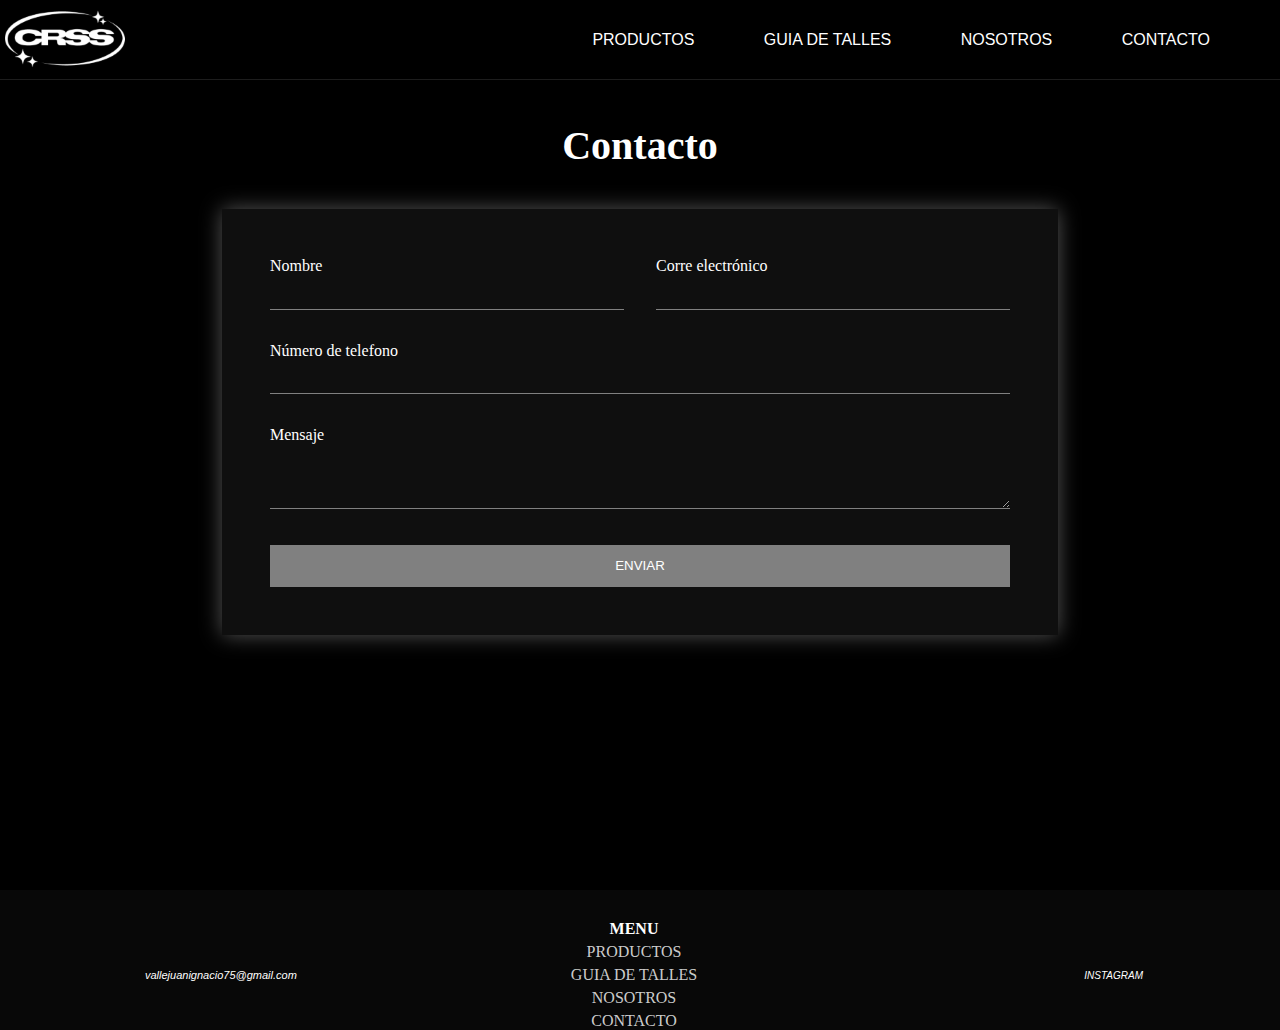
==== pages/contacto.html @ ae09848e "agregue seccion como comprar y termine el contacto" ====
<!DOCTYPE html>
<html lang="es">
<head>
    <meta charset="UTF-8">
    <meta http-equiv="X-UA-Compatible" content="IE=edge">
    <meta name="viewport" content="width=device-width, initial-scale=1.0">
    <link rel="stylesheet" href="https://cdnjs.cloudflare.com/ajax/libs/font-awesome/6.4.0/css/all.min.css" integrity="sha512-iecdLmaskl7CVkqkXNQ/ZH/XLlvWZOJyj7Yy7tcenmpD1ypASozpmT/E0iPtmFIB46ZmdtAc9eNBvH0H/ZpiBw==" crossorigin="anonymous" referrerpolicy="no-referrer" />
    <link href="https://cdn.jsdelivr.net/npm/bootstrap@5.1.3/dist/css/bootstrap.min.css" rel="stylesheet"
    integrity="sha384-1BmE4kWBq78iYhFldvKuhfTAU6auU8tT94WrHftjDbrCEXSU1oBoqyl2QvZ6jIW3" crossorigin="anonymous">
    <link rel="stylesheet" href="../estilos.css">
    <title>CONTACTO</title>
</head>
<body>
    <header>
        <a href="../index.html" class="logo d-flex">
			<img src="../img/crss logoooo.png" alt="logo">
		</a>
		<nav class="d-flex">
			<a href="productos.html" class="nav-link">productos</a>
			<a href="guia de talles.html" class="nav-link">guia de talles</a>
			<a href="nosotros.html" class="nav-link">nosotros</a>
			<a href="contacto.html" class="nav-link">contacto</a>
		</nav>
    </header>
    <main class="main-contacto">
		<h2 class="contacto">Contacto</h2>
		<section class="encuadre">
			<form action="">
				<p>
					<label for="Nombre">Nombre</label>
					<input type="text" name="Nombre" id="Nombre">
				</p>
				<p>
					<label>Corre electrónico</label>
					<input type="email" name="Correo electronico">
				</p>
				<p class="block">
					<label>Número de telefono</label>
					<input type="tel" name="Número de telefono">
				</p>
				<p class="block">
					<label>Mensaje</label>
					<textarea name="Mensaje" rows="3"></textarea>
				</p>
				<p class="block">
					<button type="submit">Enviar</button>
				</p>
			</form>
		</section>
	</main>
    <footer class="d-flex">
        <i id=redes class="fa-solid fa-envelope"><span class="micorreo">vallejuanignacio75@gmail.com</span></i>
		<ul class="menu">
			<li id=menu-titulo class="footer-list">MENU</li>
			<li class="footer-list"><a href="productos.html">productos</a></li>
			<li class="footer-list"><a href="guia de talles.html">guia de talles</a></li>
			<li class="footer-list"><a href="nosotros.html">nosotros</a></li>
			<li class="footer-list"><a href="contacto.html">contacto</a></li>
		</ul>
		<i id=redes class="fa-brands fa-instagram"><a href="https://www.instagram.com/crisis.arg/" target="_blank">instagram</a></i>
    </footer>
</body>
</html>
---- estilos.css ----
@font-face {
  font-family: crisis;
  src: url(fonts/TS\ Block\ Bold.ttf);
}
* {
  margin: 0;
  padding: 0;
  box-sizing: border-box;
}

header {
  background-color: rgb(0, 0, 0);
  border-bottom: 1px solid rgb(29, 29, 29);
  display: flex;
  flex-direction: row;
  justify-content: space-between;
  min-height: 80px;
  font-family: Verdana, Geneva, Tahoma, sans-serif;
  text-transform: uppercase;
  padding: 5px;
  align-items: center;
}

.nav-link {
  color: white;
  align-items: center;
  text-decoration: none;
  padding-right: 65px;
}

.nav-link:hover {
  color: grey;
  text-shadow: 0 0 8px white;
}

.logo {
  height: 60px;
}

@media (max-width: 886px) {
  header {
    flex-direction: column;
  }
  nav {
    padding: 10px 0px;
  }
}
@media (min-width: 886px) {
  .sec-comocomprar {
    display: flex;
    align-items: center;
    gap: 40px;
  }
}
@media (max-width: 763px) {
  .nav-link {
    font-size: 12px;
  }
}
@media only screen and (max-width: 600px) {
  .nav-link {
    font-size: 7px;
  }
  footer {
    display: flex;
    flex-direction: column;
    justify-content: center;
    align-items: center;
    padding-left: 65px;
  }
  .footer-list {
    font-size: 9px;
    flex-basis: 30px;
  }
  #redes {
    flex-basis: 70px;
  }
  #redes a {
    padding-right: 80px;
  }
  .micorreo {
    padding-right: 50px;
    padding: 50px;
  }
}
body {
  background-color: black;
}

main {
  background-color: black;
  height: calc(100vh - 90px);
  padding-top: 20px;
  flex-direction: column;
  justify-content: flex-start;
  align-items: center;
}

.banner {
  background-image: url(img/parking-space-gc48195519_640.jpg);
  background-color: black;
  height: 30vh;
  width: 96%;
  background-size: cover;
  background-position: center;
  border: solid 2px rgb(128, 128, 128);
  display: flex;
  justify-content: center;
  align-items: center;
}

.slogan {
  color: rgb(255, 255, 255);
  font-size: 50px;
  text-transform: uppercase;
  text-align: center;
  font-family: crisis;
  text-shadow: 0 0 10px rgb(255, 255, 255);
}

@media (min-width: 1407px) {
  .slogan {
    font-size: 74px;
  }
}
.carousel {
  width: 294px;
  border: 2px solid grey;
}

.sec-comocomprar {
  min-width: 70%;
  margin: 80px;
  padding: 2em;
  color: white;
  background-color: #0f0f0f;
  box-shadow: 0 0 20px 0 rgba(255, 255, 255, 0.336);
  text-align: center;
}
.sec-comocomprar h3 {
  padding-bottom: 30px;
  text-transform: uppercase;
}
.sec-comocomprar img {
  height: 90%;
  width: 70%;
}

footer {
  background-color: rgb(8, 8, 8);
  display: flex;
  justify-content: space-around;
  color: white;
  padding-top: 30px;
}

.menu {
  display: flex;
  flex-direction: column;
  padding-right: 105px;
  gap: 5px;
}

#menu-titulo {
  font-weight: bold;
}

.footer-list {
  list-style: none;
  text-align: center;
}

.footer-list a {
  text-decoration: none;
  color: rgba(255, 255, 255, 0.808);
  text-transform: uppercase;
}

.footer-list a:hover {
  color: rgb(119, 119, 119);
}

#redes {
  display: flex;
  align-items: center;
  font-size: 20px;
}

.micorreo {
  font-size: 11px;
  padding-left: 8px;
  font-family: Arial, Helvetica, sans-serif;
  font-weight: 100;
}

#redes a {
  text-decoration: none;
  color: white;
  font-size: 10px;
  padding-left: 8px;
  font-family: Arial, Helvetica, sans-serif;
  text-transform: uppercase;
  font-weight: lighter;
}

/* seccion:productos */
.cont {
  width: 100%;
  min-height: 76vh;
  background-color: black;
  display: grid;
  grid-template-columns: repeat(1, 290px);
  grid-template-rows: repeat(4, 386px);
  padding: 40px;
  grid-gap: 35px;
  justify-content: center;
}

.item {
  border: 3px solid grey;
  background-size: cover;
  background-position: center;
}

.item1 {
  background-image: url(img/remera\ 1.png);
}

.item2 {
  background-image: url(img/remera\ 2.png);
}

.item3 {
  background-image: url(img/remera\ 3.png);
}

.item4 {
  background-image: url(img/remera\ 4.png);
}

@media only screen and (min-width: 720px) {
  .cont {
    grid-template-columns: 290px 290px;
    height: 100vh;
  }
}
@media only screen and (min-width: 1100px) {
  .cont {
    grid-column-gap: 110px;
  }
}
@media only screen and (min-width: 1350px) {
  .cont {
    grid-template-columns: repeat(4, 290px);
    grid-column-gap: 60px;
    height: 78vh;
  }
}
.main-contacto {
  max-width: 900px;
  margin-left: auto;
  margin-right: auto;
  padding: 2em;
}
.main-contacto .contacto {
  text-align: center;
  font-size: 40px;
  color: white;
  padding-top: 10px;
  padding-bottom: 40px;
}
.main-contacto .encuadre {
  color: white;
  box-shadow: 0 0 20px 0 rgba(255, 255, 255, 0.336);
  padding: 2em;
  background-color: #0f0f0f;
}
.main-contacto .encuadre form {
  display: grid;
  grid-template-columns: 1fr 1fr;
}
.main-contacto .encuadre form .block {
  grid-column: 1/3;
}
.main-contacto .encuadre form p {
  margin: 0;
  padding: 1em;
}
.main-contacto .encuadre form button,
.main-contacto .encuadre form input,
.main-contacto .encuadre form textarea {
  width: 100%;
  padding: 0.7em;
  border: none;
  background: none;
  outline: 0;
  color: white;
  border-bottom: 1px solid grey;
}
.main-contacto .encuadre form button {
  background: grey;
  border: 0;
  text-transform: uppercase;
  padding: 1em;
}
.main-contacto .encuadre form button:hover,
.main-contacto .encuadre form button:focus {
  background-color: rgba(128, 128, 128, 0.555);
}

/*# sourceMappingURL=estilos.css.map */
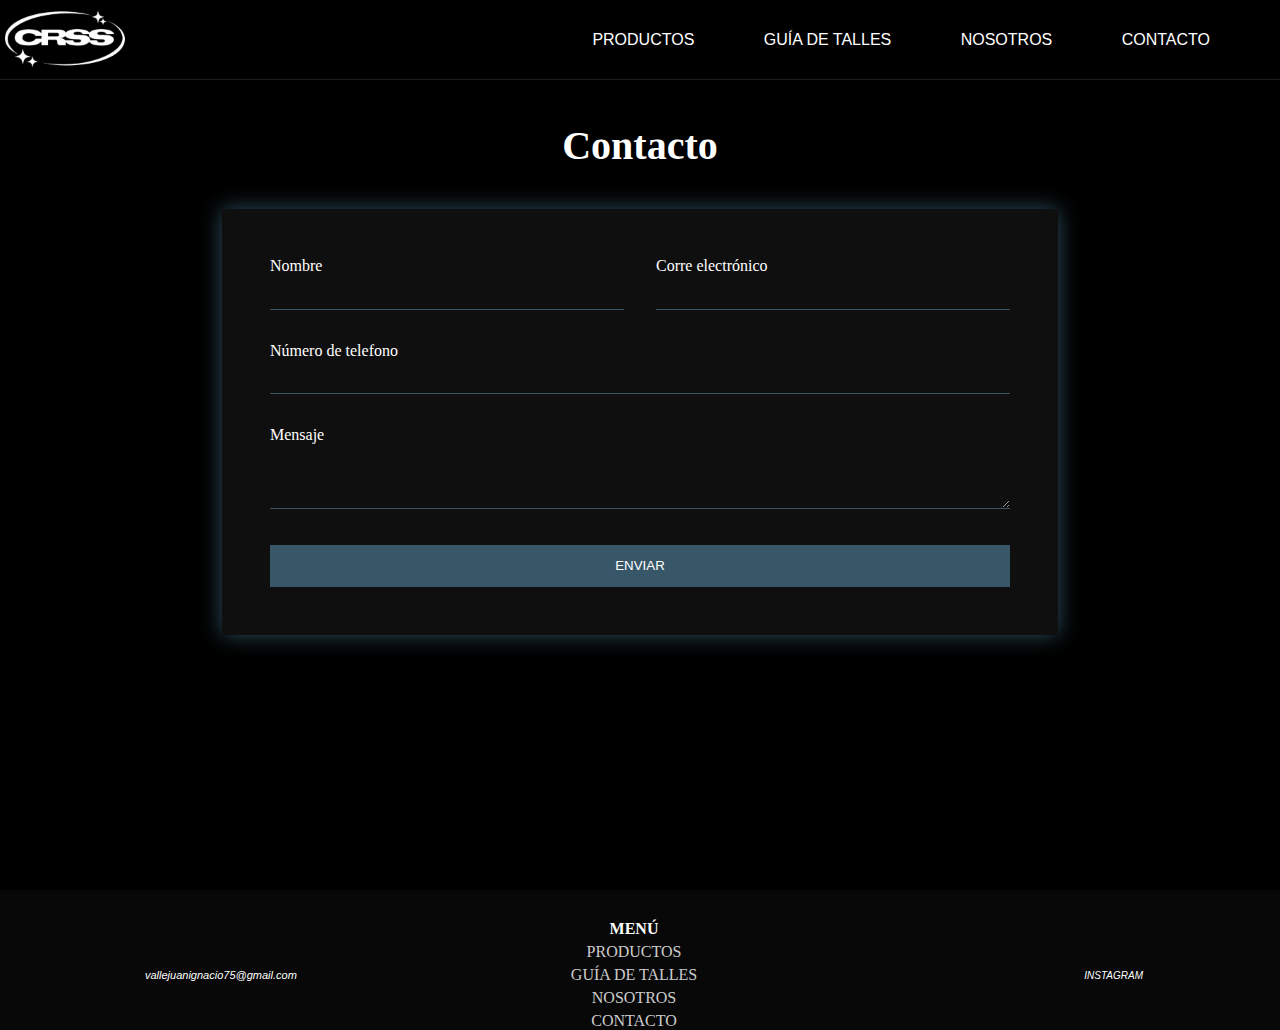
==== commit 03292f8f: "agregue seccion guia de talles mejore cosas y agregue animaciones" ====
--- a/pages/contacto.html
+++ b/pages/contacto.html
@@ -4,6 +4,8 @@
     <meta charset="UTF-8">
     <meta http-equiv="X-UA-Compatible" content="IE=edge">
     <meta name="viewport" content="width=device-width, initial-scale=1.0">
+	<meta name="keywords" content="contactos crisis">
+	<meta name="description" content="en esta sección es donde puedes contactarnos para dejarnos algun mensaje o comentario que nos quieras hacer.">
     <link rel="stylesheet" href="https://cdnjs.cloudflare.com/ajax/libs/font-awesome/6.4.0/css/all.min.css" integrity="sha512-iecdLmaskl7CVkqkXNQ/ZH/XLlvWZOJyj7Yy7tcenmpD1ypASozpmT/E0iPtmFIB46ZmdtAc9eNBvH0H/ZpiBw==" crossorigin="anonymous" referrerpolicy="no-referrer" />
     <link href="https://cdn.jsdelivr.net/npm/bootstrap@5.1.3/dist/css/bootstrap.min.css" rel="stylesheet"
     integrity="sha384-1BmE4kWBq78iYhFldvKuhfTAU6auU8tT94WrHftjDbrCEXSU1oBoqyl2QvZ6jIW3" crossorigin="anonymous">
@@ -17,7 +19,7 @@
 		</a>
 		<nav class="d-flex">
 			<a href="productos.html" class="nav-link">productos</a>
-			<a href="guia de talles.html" class="nav-link">guia de talles</a>
+			<a href="guia de talles.html" class="nav-link">guía de talles</a>
 			<a href="nosotros.html" class="nav-link">nosotros</a>
 			<a href="contacto.html" class="nav-link">contacto</a>
 		</nav>
@@ -51,9 +53,9 @@
     <footer class="d-flex">
         <i id=redes class="fa-solid fa-envelope"><span class="micorreo">vallejuanignacio75@gmail.com</span></i>
 		<ul class="menu">
-			<li id=menu-titulo class="footer-list">MENU</li>
+			<li id=menu-titulo class="footer-list">MENÚ</li>
 			<li class="footer-list"><a href="productos.html">productos</a></li>
-			<li class="footer-list"><a href="guia de talles.html">guia de talles</a></li>
+			<li class="footer-list"><a href="guia de talles.html">guía de talles</a></li>
 			<li class="footer-list"><a href="nosotros.html">nosotros</a></li>
 			<li class="footer-list"><a href="contacto.html">contacto</a></li>
 		</ul>
--- a/estilos.css
+++ b/estilos.css
@@ -84,11 +84,11 @@
   }
 }
 body {
-  background-color: black;
+  background-color: rgb(0, 0, 0);
 }
 
 main {
-  background-color: black;
+  background-color: rgb(0, 0, 0);
   height: calc(100vh - 90px);
   padding-top: 20px;
   flex-direction: column;
@@ -124,7 +124,7 @@
   }
 }
 .carousel {
-  width: 294px;
+  width: 337px;
   border: 2px solid grey;
 }
 
@@ -134,7 +134,7 @@
   padding: 2em;
   color: white;
   background-color: #0f0f0f;
-  box-shadow: 0 0 20px 0 rgba(255, 255, 255, 0.336);
+  box-shadow: 0 0 20px 0 rgb(46, 79, 95);
   text-align: center;
 }
 .sec-comocomprar h3 {
@@ -204,56 +204,61 @@
 }
 
 /* seccion:productos */
-.cont {
+.gallery-container {
+  margin-bottom: 60px;
+  display: grid;
+  grid-template-columns: repeat(1, 333px);
+  grid-template-rows: repeat(4, 500px);
+  padding: 40px;
+  grid-gap: 70px;
+  justify-content: center;
+}
+.gallery-container .gallery-item .produ {
+  width: 100%;
+  height: 100%;
+  object-fit: cover;
+}
+.gallery-container .gallery-item h5 {
+  color: white;
+  font-size: 17px;
+  font-family: Arial, Helvetica, sans-serif;
+  padding-top: 10px;
+  padding-bottom: 10px;
+}
+
+@media only screen and (min-width: 910px) {
+  .gallery-container {
+    grid-template-columns: repeat(2, 333px);
+    grid-template-rows: repeat(2, 500px);
+  }
+}
+@media only screen and (min-width: 1600px) {
+  .gallery-container {
+    grid-template-columns: repeat(4, 333px);
+    padding-top: 100px;
+  }
+}
+.contenido-talles {
   width: 100%;
   min-height: 76vh;
-  background-color: black;
+  padding: 40px;
   display: grid;
-  grid-template-columns: repeat(1, 290px);
-  grid-template-rows: repeat(4, 386px);
-  padding: 40px;
-  grid-gap: 35px;
+  grid-template-columns: repeat(1, 438px);
+  grid-template-rows: repeat(2, 500px);
   justify-content: center;
-}
-
-.item {
-  border: 3px solid grey;
-  background-size: cover;
-  background-position: center;
-}
-
-.item1 {
-  background-image: url(img/remera\ 1.png);
-}
-
-.item2 {
-  background-image: url(img/remera\ 2.png);
-}
-
-.item3 {
-  background-image: url(img/remera\ 3.png);
-}
-
-.item4 {
-  background-image: url(img/remera\ 4.png);
-}
-
-@media only screen and (min-width: 720px) {
-  .cont {
-    grid-template-columns: 290px 290px;
-    height: 100vh;
-  }
-}
+  grid-gap: 70px;
+}
+.contenido-talles img {
+  box-shadow: 0 0 20px 0 rgba(255, 255, 255, 0.336);
+  height: 100%;
+  width: 100%;
+}
+
 @media only screen and (min-width: 1100px) {
-  .cont {
-    grid-column-gap: 110px;
-  }
-}
-@media only screen and (min-width: 1350px) {
-  .cont {
-    grid-template-columns: repeat(4, 290px);
-    grid-column-gap: 60px;
-    height: 78vh;
+  .contenido-talles {
+    display: grid;
+    grid-template-columns: repeat(1, 613px);
+    grid-template-rows: repeat(2, 700px);
   }
 }
 .main-contacto {
@@ -271,7 +276,7 @@
 }
 .main-contacto .encuadre {
   color: white;
-  box-shadow: 0 0 20px 0 rgba(255, 255, 255, 0.336);
+  box-shadow: 0 0 20px 0 rgb(46, 79, 95);
   padding: 2em;
   background-color: #0f0f0f;
 }
@@ -295,17 +300,17 @@
   background: none;
   outline: 0;
   color: white;
-  border-bottom: 1px solid grey;
+  border-bottom: 1px solid rgb(55, 86, 104);
 }
 .main-contacto .encuadre form button {
-  background: grey;
+  background: rgb(55, 86, 104);
   border: 0;
   text-transform: uppercase;
   padding: 1em;
 }
 .main-contacto .encuadre form button:hover,
 .main-contacto .encuadre form button:focus {
-  background-color: rgba(128, 128, 128, 0.555);
+  background-color: rgb(46, 60, 68);
 }
 
 /*# sourceMappingURL=estilos.css.map */
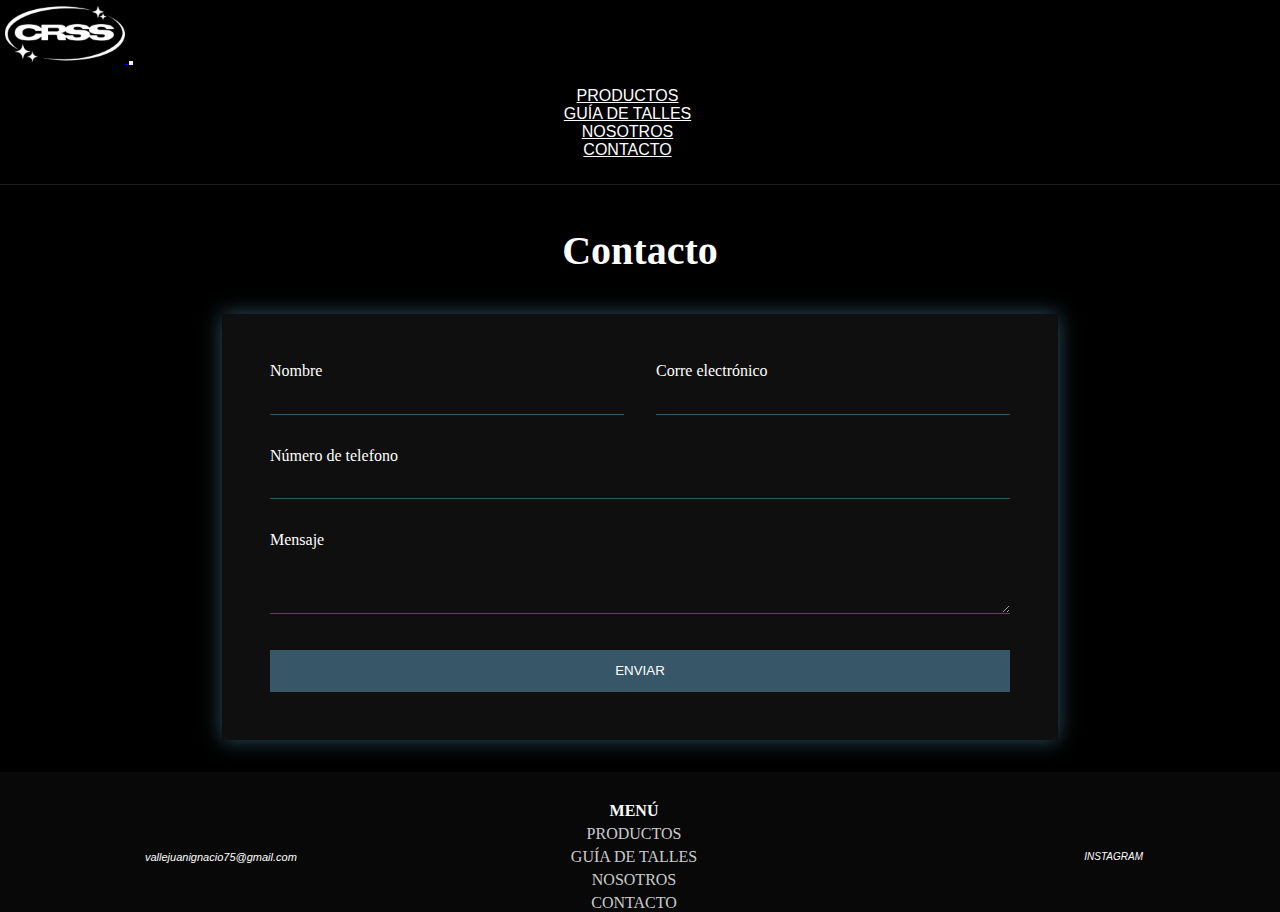
==== commit b2f5687b: "menu hamburguesa y algunos cambios" ====
--- a/pages/contacto.html
+++ b/pages/contacto.html
@@ -13,17 +13,42 @@
     <title>CONTACTO</title>
 </head>
 <body>
-    <header>
-        <a href="../index.html" class="logo d-flex">
-			<img src="../img/crss logoooo.png" alt="logo">
-		</a>
-		<nav class="d-flex">
-			<a href="productos.html" class="nav-link">productos</a>
-			<a href="guia de talles.html" class="nav-link">guía de talles</a>
-			<a href="nosotros.html" class="nav-link">nosotros</a>
-			<a href="contacto.html" class="nav-link">contacto</a>
-		</nav>
-    </header>
+	<!-- inicio del menu -->
+	<nav class="navbar navbar-expand-md navbar-dark">
+		<div class="container-fluid">
+			<!-- icono -->
+
+			<a class="navbar-brand" href="../index.html">
+				<img src="../img/crss logoooo.png" alt="logo">
+			</a>
+
+			<!-- boton del menu -->
+			<button class="navbar-toggler" type="button" data-bs-toggle="collapse" data-bs-target="#menu" aria-controls="navbarSupportedContent" aria-expanded="false" aria-label="Toggle navigation">
+				<span class="navbar-toggler-icon"></span>
+			</button>
+
+			<!-- elementos del menu colapsable -->
+
+			<div class="collapse navbar-collapse" id="menu">
+				<ul class="navbar-nav ms-auto">
+					<li class="nav-item">
+						<a class="nav-link" href="productos.html">Productos</a>
+					</li>
+					<li class="nav-item">
+						<a class="nav-link" href="guia de talles.html">Guía de talles</a>
+					</li>
+					<li class="nav-item">
+						<a class="nav-link" href="nosotros.html">Nosotros</a>
+					</li>
+					<li class="nav-item">
+						<a class="nav-link" href="contacto.html">Contacto</a>
+					</li>
+				</ul>
+			</div>
+		</div>
+
+	</nav>
+	<!-- fin del menu -->
     <main class="main-contacto">
 		<h2 class="contacto">Contacto</h2>
 		<section class="encuadre">
@@ -61,5 +86,11 @@
 		</ul>
 		<i id=redes class="fa-brands fa-instagram"><a href="https://www.instagram.com/crisis.arg/" target="_blank">instagram</a></i>
     </footer>
+
+
+
+	<script src="https://cdn.jsdelivr.net/npm/bootstrap@5.1.3/dist/js/bootstrap.bundle.min.js"
+	integrity="sha384-ka7Sk0Gln4gmtz2MlQnikT1wXgYsOg+OMhuP+IlRH9sENBO0LRn5q+8nbTov4+1p"
+	crossorigin="anonymous"></script>
 </body>
 </html>--- a/estilos.css
+++ b/estilos.css
@@ -8,59 +8,43 @@
   box-sizing: border-box;
 }
 
-header {
+.navbar {
   background-color: rgb(0, 0, 0);
   border-bottom: 1px solid rgb(29, 29, 29);
-  display: flex;
-  flex-direction: row;
-  justify-content: space-between;
-  min-height: 80px;
   font-family: Verdana, Geneva, Tahoma, sans-serif;
   text-transform: uppercase;
   padding: 5px;
-  align-items: center;
 }
 
 .nav-link {
-  color: white;
-  align-items: center;
-  text-decoration: none;
-  padding-right: 65px;
+  color: white !important;
+  padding-right: 30px !important;
+  padding-top: 14px !important;
 }
 
 .nav-link:hover {
-  color: grey;
+  color: grey !important;
   text-shadow: 0 0 8px white;
 }
 
-.logo {
-  height: 60px;
-}
-
-@media (max-width: 886px) {
-  header {
-    flex-direction: column;
-  }
-  nav {
-    padding: 10px 0px;
-  }
-}
+.navbar-nav {
+  text-align: center;
+  padding-block: 20px;
+  padding-left: 35px;
+  background-color: #000000;
+}
+
 @media (min-width: 886px) {
+  .nav-link {
+    padding-right: 60px !important;
+  }
   .sec-comocomprar {
     display: flex;
     align-items: center;
     gap: 40px;
   }
 }
-@media (max-width: 763px) {
-  .nav-link {
-    font-size: 12px;
-  }
-}
 @media only screen and (max-width: 600px) {
-  .nav-link {
-    font-size: 7px;
-  }
   footer {
     display: flex;
     flex-direction: column;
@@ -89,7 +73,7 @@
 
 main {
   background-color: rgb(0, 0, 0);
-  height: calc(100vh - 90px);
+  height: auto;
   padding-top: 20px;
   flex-direction: column;
   justify-content: flex-start;
@@ -119,6 +103,9 @@
 }
 
 @media (min-width: 1407px) {
+  .nav-link {
+    padding-right: 100px !important;
+  }
   .slogan {
     font-size: 74px;
   }
@@ -140,6 +127,9 @@
 .sec-comocomprar h3 {
   padding-bottom: 30px;
   text-transform: uppercase;
+}
+.sec-comocomprar p {
+  color: rgb(184, 184, 184);
 }
 .sec-comocomprar img {
   height: 90%;
@@ -261,6 +251,62 @@
     grid-template-rows: repeat(2, 700px);
   }
 }
+.main-nosotros {
+  height: auto;
+}
+.main-nosotros h1 {
+  font-family: crisis;
+  color: white;
+  font-size: 50px;
+  text-align: center;
+  padding: 60px;
+}
+.main-nosotros .sec-nosotros div {
+  display: flex;
+  flex-direction: column;
+  align-items: center;
+}
+.main-nosotros .sec-nosotros div img {
+  box-shadow: 0 0 10px 0 rgba(255, 255, 255, 0.336);
+  width: 80%;
+  height: auto;
+}
+.main-nosotros .sec-nosotros div p {
+  color: rgb(192, 192, 192);
+  padding: 40px;
+  text-align: center;
+  font-size: 14px;
+  padding-block: 80px;
+}
+
+@media only screen and (min-width: 900px) {
+  .main-nosotros h1 {
+    font-size: 55px;
+  }
+  .main-nosotros .sec-nosotros .div-1 {
+    display: flex;
+    flex-direction: row-reverse;
+  }
+  .main-nosotros .sec-nosotros .div-2 {
+    display: flex;
+    flex-direction: column-reverse;
+  }
+  .main-nosotros .sec-nosotros .div-2 img {
+    width: 600px;
+  }
+  .main-nosotros .sec-nosotros .div-3 {
+    padding: 60px;
+    display: flex;
+    flex-direction: row;
+  }
+  .main-nosotros .sec-nosotros div {
+    padding: 20px;
+  }
+  .main-nosotros .sec-nosotros div img {
+    width: 50%;
+    height: auto;
+  }
+}
 .main-contacto {
   max-width: 900px;
   margin-left: auto;
@@ -313,4 +359,10 @@
   background-color: rgb(46, 60, 68);
 }
 
+@media only screen and (max-width: 435px) {
+  .main-contacto label {
+    font-size: 10px;
+  }
+}
+
 /*# sourceMappingURL=estilos.css.map */
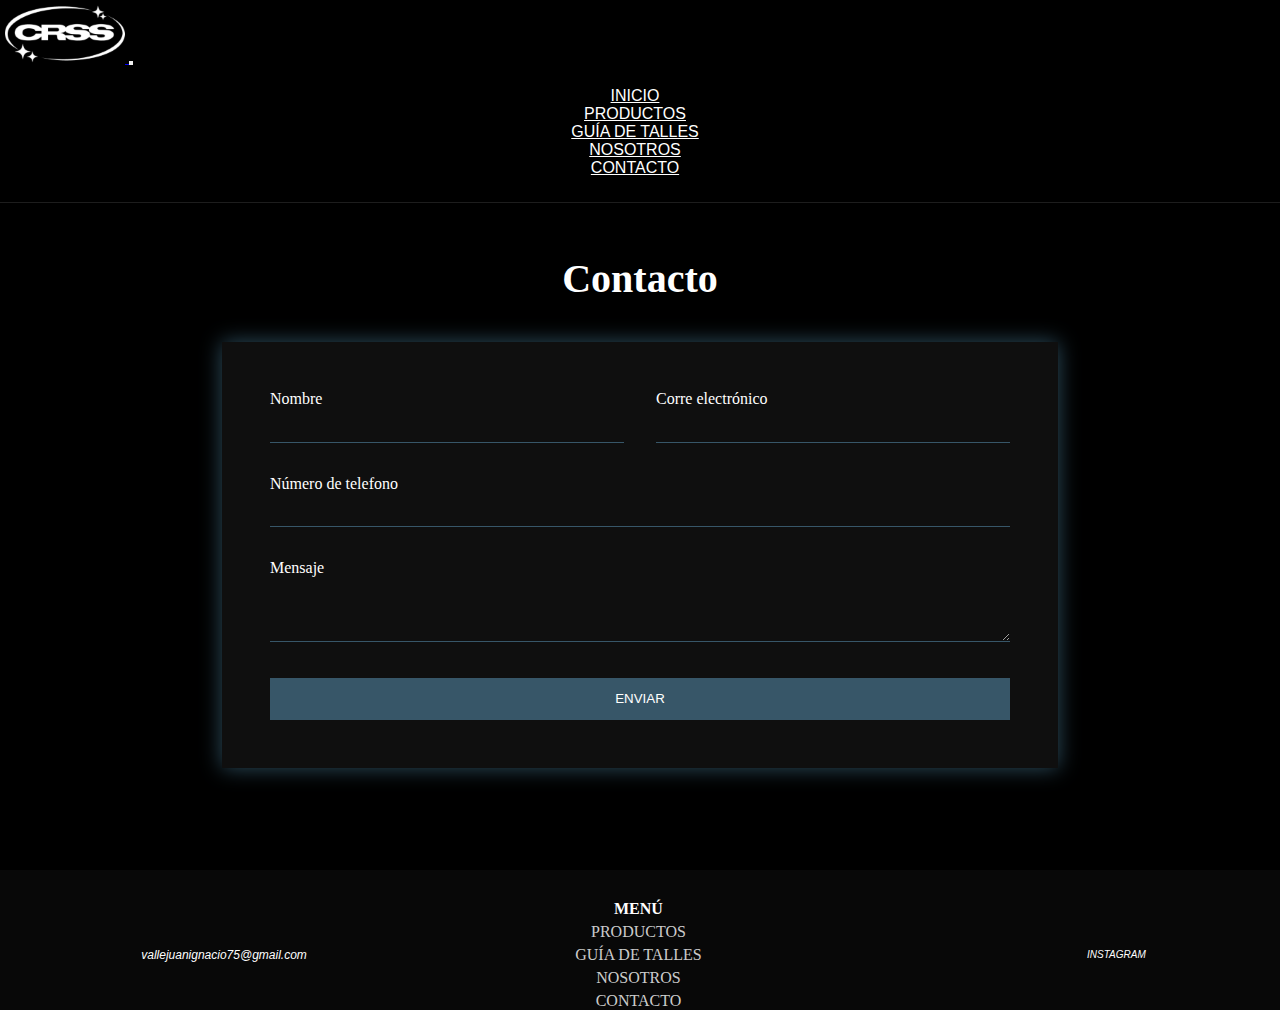
==== commit 3384386e: "boton inicio en navbar, cambios en guia de talles y ordene carpeta de estilos" ====
--- a/pages/contacto.html
+++ b/pages/contacto.html
@@ -9,12 +9,12 @@
     <link rel="stylesheet" href="https://cdnjs.cloudflare.com/ajax/libs/font-awesome/6.4.0/css/all.min.css" integrity="sha512-iecdLmaskl7CVkqkXNQ/ZH/XLlvWZOJyj7Yy7tcenmpD1ypASozpmT/E0iPtmFIB46ZmdtAc9eNBvH0H/ZpiBw==" crossorigin="anonymous" referrerpolicy="no-referrer" />
     <link href="https://cdn.jsdelivr.net/npm/bootstrap@5.1.3/dist/css/bootstrap.min.css" rel="stylesheet"
     integrity="sha384-1BmE4kWBq78iYhFldvKuhfTAU6auU8tT94WrHftjDbrCEXSU1oBoqyl2QvZ6jIW3" crossorigin="anonymous">
-    <link rel="stylesheet" href="../estilos.css">
+    <link rel="stylesheet" href="../estilos/estilos.css">
     <title>CONTACTO</title>
 </head>
 <body>
 	<!-- inicio del menu -->
-	<nav class="navbar navbar-expand-md navbar-dark">
+	<nav class="navbar navbar-expand-lg navbar-dark">
 		<div class="container-fluid">
 			<!-- icono -->
 
@@ -31,6 +31,9 @@
 
 			<div class="collapse navbar-collapse" id="menu">
 				<ul class="navbar-nav ms-auto">
+					<li class="nav-item">
+						<a class="nav-link" href="../index.html">Inicio</a>
+					</li>
 					<li class="nav-item">
 						<a class="nav-link" href="productos.html">Productos</a>
 					</li>
--- a/estilos/estilos.css
+++ b/estilos/estilos.css
@@ -0,0 +1,405 @@
+@font-face {
+  font-family: crisis;
+  src: url(../fonts/TS\ Block\ Bold.ttf);
+}
+* {
+  margin: 0;
+  padding: 0;
+  box-sizing: border-box;
+}
+
+.navbar {
+  background-color: black;
+  border-bottom: 1px solid rgb(29, 29, 29);
+  font-family: Verdana, Geneva, Tahoma, sans-serif;
+  text-transform: uppercase;
+  padding: 5px;
+}
+
+.nav-link {
+  color: white !important;
+  padding-right: 20px !important;
+  padding-top: 14px !important;
+}
+
+.nav-link:hover {
+  color: grey !important;
+  text-shadow: 0 0 8px white;
+}
+
+.navbar-nav {
+  text-align: center;
+  padding-block: 20px;
+  padding-left: 35px;
+  background-color: black;
+}
+
+@media (min-width: 960px) {
+  .nav-link {
+    padding-right: 45px !important;
+  }
+  .sec-comocomprar {
+    display: flex;
+    align-items: center;
+    gap: 40px;
+  }
+}
+@media only screen and (max-width: 620px) {
+  footer {
+    display: flex;
+    flex-direction: column;
+    justify-content: center;
+    align-items: center;
+    padding-left: 65px;
+  }
+  .footer-list {
+    font-size: 16px;
+    flex-basis: 30px;
+  }
+  #redes {
+    flex-basis: 70px;
+  }
+  #redes a {
+    padding-right: 80px;
+  }
+  .micorreo {
+    padding-right: 50px;
+    padding: 50px;
+  }
+}
+body {
+  background-color: black;
+}
+
+main {
+  background-color: black;
+  height: auto;
+  padding-top: 20px;
+  flex-direction: column;
+  justify-content: flex-start;
+  align-items: center;
+}
+
+.banner {
+  background-image: url(../img/parking-space-gc48195519_640.jpg);
+  background-color: black;
+  height: 30vh;
+  width: 96%;
+  background-size: cover;
+  background-position: center;
+  border: solid 2px rgb(128, 128, 128);
+  display: flex;
+  justify-content: center;
+  align-items: center;
+}
+
+.slogan {
+  color: rgb(255, 255, 255);
+  font-size: 50px;
+  text-transform: uppercase;
+  text-align: center;
+  font-family: crisis;
+  text-shadow: 0 0 10px rgb(255, 255, 255);
+}
+
+@media (min-width: 1407px) {
+  .nav-link {
+    padding-right: 100px !important;
+  }
+  .slogan {
+    font-size: 74px;
+  }
+}
+.carousel {
+  width: 337px;
+  border: 2px solid grey;
+}
+
+.sec-comocomprar {
+  min-width: 70%;
+  margin: 80px;
+  padding: 2em;
+  color: white;
+  background-color: #0f0f0f;
+  box-shadow: 0 0 20px 0 rgb(46, 79, 95);
+  text-align: center;
+}
+.sec-comocomprar h3 {
+  padding-bottom: 30px;
+  text-transform: uppercase;
+}
+.sec-comocomprar p {
+  color: rgb(184, 184, 184);
+}
+.sec-comocomprar img {
+  height: 90%;
+  width: 70%;
+}
+
+footer {
+  background-color: rgb(8, 8, 8);
+  display: flex;
+  justify-content: space-around;
+  color: white;
+  padding-top: 30px;
+}
+
+.menu {
+  display: flex;
+  flex-direction: column;
+  padding-right: 110px;
+  gap: 5px;
+}
+
+#menu-titulo {
+  font-weight: bold;
+}
+
+.footer-list {
+  list-style: none;
+  text-align: center;
+}
+
+.footer-list a {
+  text-decoration: none;
+  color: rgba(255, 255, 255, 0.808);
+  text-transform: uppercase;
+}
+
+.footer-list a:hover {
+  color: rgb(119, 119, 119);
+}
+
+#redes {
+  display: flex;
+  align-items: center;
+  font-size: 20px;
+}
+
+.micorreo {
+  font-size: 12px;
+  padding-left: 7px;
+  font-family: Arial, Helvetica, sans-serif;
+  font-weight: 100;
+}
+
+#redes a {
+  text-decoration: none;
+  color: white;
+  font-size: 10px;
+  padding-left: 7px;
+  font-family: Arial, Helvetica, sans-serif;
+  text-transform: uppercase;
+  font-weight: lighter;
+}
+
+/* seccion:productos */
+.gallery-container {
+  margin-bottom: 60px;
+  display: grid;
+  grid-template-columns: repeat(1, 333px);
+  grid-template-rows: repeat(4, 500px);
+  padding: 40px;
+  grid-gap: 70px;
+  justify-content: center;
+}
+.gallery-container .gallery-item .produ {
+  width: 100%;
+  height: 100%;
+  object-fit: cover;
+  transition: all 0.9s;
+}
+.gallery-container .gallery-item h5 {
+  color: white;
+  font-size: 17px;
+  font-family: Arial, Helvetica, sans-serif;
+  padding-top: 10px;
+  padding-bottom: 10px;
+}
+.gallery-container .gallery-item .produ:hover {
+  transform: scale(1.05);
+  box-shadow: 0 0 5px black;
+  margin-bottom: 10px;
+  box-shadow: 0 0 20px 0 rgb(46, 79, 95);
+}
+
+@media only screen and (min-width: 910px) {
+  .gallery-container {
+    grid-template-columns: repeat(2, 333px);
+    grid-template-rows: repeat(2, 500px);
+  }
+}
+@media only screen and (min-width: 1600px) {
+  .gallery-container {
+    grid-template-columns: repeat(4, 333px);
+    padding-top: 100px;
+  }
+}
+.titulo-talles {
+  color: white;
+  text-align: center;
+  margin: 90px;
+  font-family: "Times New Roman", Times, serif;
+  text-transform: uppercase;
+  font-size: 30px;
+}
+
+.contenido-talles {
+  width: 100%;
+  min-height: 76vh;
+  padding: 40px;
+  display: grid;
+  grid-template-columns: repeat(1, 438px);
+  grid-template-rows: repeat(2, 500px);
+  justify-content: center;
+  grid-gap: 70px;
+}
+.contenido-talles img {
+  box-shadow: 0 0 20px 0 rgba(255, 255, 255, 0.336);
+  height: 100%;
+  width: 100%;
+}
+
+.p-talles {
+  color: rgb(180, 180, 180);
+  text-align: center;
+  margin-bottom: 90px;
+  font-size: small;
+}
+
+@media only screen and (min-width: 1100px) {
+  .titulo-talles {
+    text-align: start;
+    font-size: 40px;
+    padding-left: 80px;
+    margin-top: 120px;
+  }
+  .contenido-talles {
+    display: grid;
+    grid-template-columns: repeat(1, 613px);
+    grid-template-rows: repeat(2, 700px);
+  }
+}
+@media only screen and (max-width: 700px) {
+  .contenido-talles {
+    display: grid;
+    grid-template-columns: repeat(1, 350px);
+    grid-template-rows: repeat(2, auto);
+  }
+}
+.main-nosotros {
+  height: auto;
+}
+.main-nosotros h1 {
+  font-family: crisis;
+  color: white;
+  font-size: 50px;
+  text-align: center;
+  padding: 60px;
+}
+.main-nosotros .sec-nosotros div {
+  display: flex;
+  flex-direction: column;
+  align-items: center;
+}
+.main-nosotros .sec-nosotros div img {
+  box-shadow: 0 0 10px 0 rgba(255, 255, 255, 0.336);
+  width: 80%;
+  height: auto;
+}
+.main-nosotros .sec-nosotros div p {
+  color: rgb(192, 192, 192);
+  padding: 40px;
+  text-align: center;
+  font-size: 14px;
+  padding-block: 80px;
+}
+
+@media only screen and (min-width: 900px) {
+  .main-nosotros h1 {
+    font-size: 55px;
+  }
+  .main-nosotros .sec-nosotros .div-1 {
+    display: flex;
+    flex-direction: row-reverse;
+  }
+  .main-nosotros .sec-nosotros .div-2 {
+    display: flex;
+    flex-direction: column-reverse;
+  }
+  .main-nosotros .sec-nosotros .div-2 img {
+    width: 600px;
+  }
+  .main-nosotros .sec-nosotros .div-3 {
+    padding: 60px;
+    display: flex;
+    flex-direction: row;
+  }
+  .main-nosotros .sec-nosotros div {
+    padding: 20px;
+  }
+  .main-nosotros .sec-nosotros div img {
+    width: 50%;
+    height: auto;
+  }
+}
+.main-contacto {
+  max-width: 900px;
+  margin-left: auto;
+  margin-right: auto;
+  margin-top: 20px;
+  margin-bottom: 70px;
+  padding: 2em;
+}
+.main-contacto .contacto {
+  text-align: center;
+  font-size: 40px;
+  color: white;
+  padding-bottom: 40px;
+}
+.main-contacto .encuadre {
+  color: white;
+  box-shadow: 0 0 20px 0 rgb(46, 79, 95);
+  padding: 2em;
+  background-color: #0f0f0f;
+}
+.main-contacto .encuadre form {
+  display: grid;
+  grid-template-columns: 1fr 1fr;
+}
+.main-contacto .encuadre form .block {
+  grid-column: 1/3;
+}
+.main-contacto .encuadre form p {
+  margin: 0;
+  padding: 1em;
+}
+.main-contacto .encuadre form button,
+.main-contacto .encuadre form input,
+.main-contacto .encuadre form textarea {
+  width: 100%;
+  padding: 0.7em;
+  border: none;
+  background: none;
+  outline: 0;
+  color: white;
+  border-bottom: 1px solid rgb(55, 86, 104);
+}
+.main-contacto .encuadre form button {
+  background: rgb(55, 86, 104);
+  border: 0;
+  text-transform: uppercase;
+  padding: 1em;
+}
+.main-contacto .encuadre form button:hover,
+.main-contacto .encuadre form button:focus {
+  background-color: rgb(46, 60, 68);
+}
+
+@media only screen and (max-width: 435px) {
+  .main-contacto label {
+    font-size: 10px;
+  }
+}
+
+/*# sourceMappingURL=estilos.css.map */
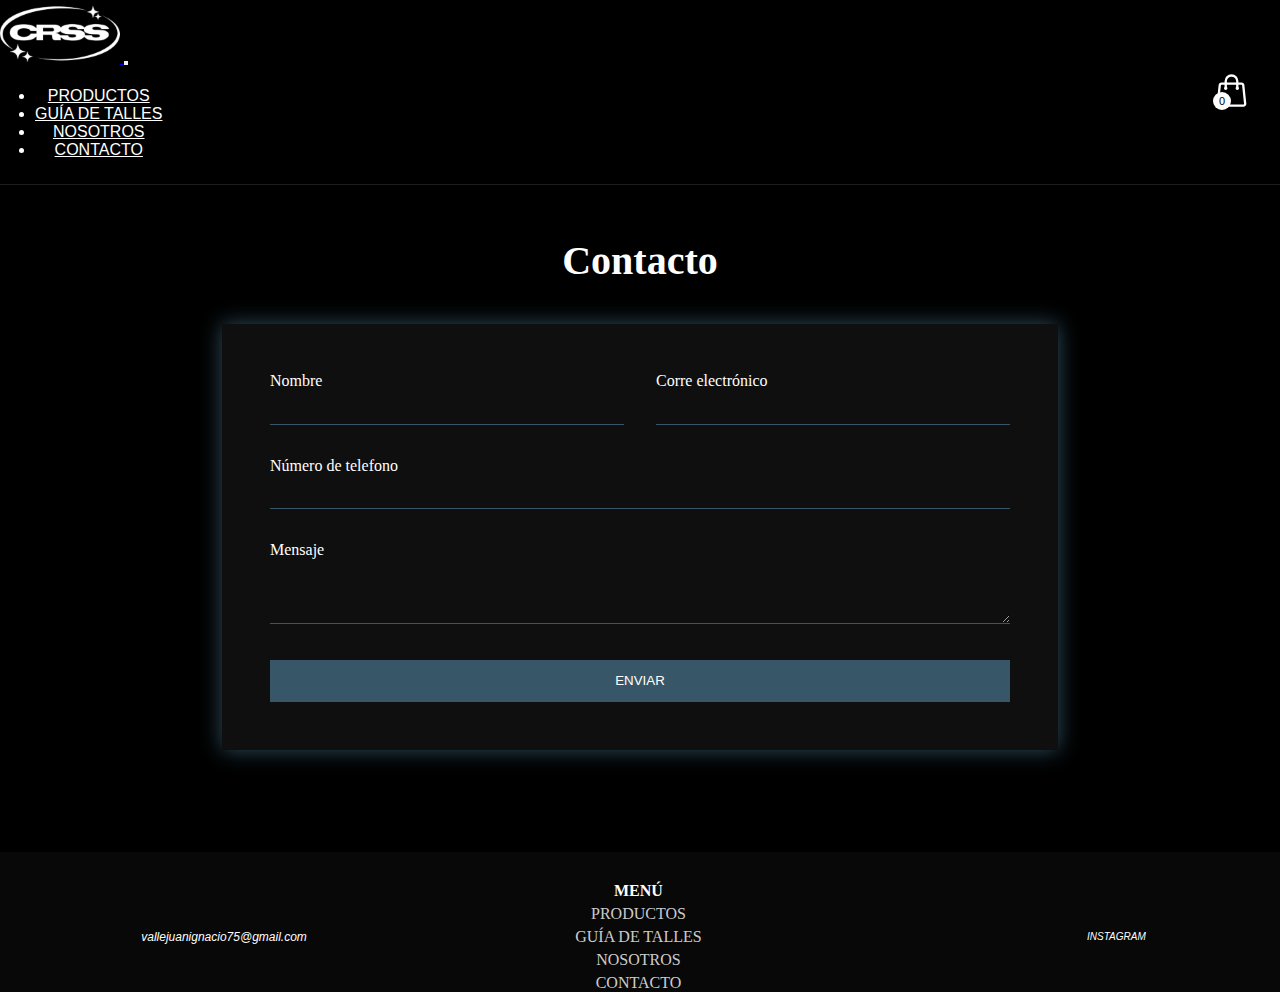
==== commit b9a1404d: "agregue carrito" ====
--- a/pages/contacto.html
+++ b/pages/contacto.html
@@ -14,7 +14,7 @@
 </head>
 <body>
 	<!-- inicio del menu -->
-	<nav class="navbar navbar-expand-lg navbar-dark">
+	<nav class="navbar navbar-expand-lg navbar-dark d-flex justify-content-end">
 		<div class="container-fluid">
 			<!-- icono -->
 
@@ -32,9 +32,6 @@
 			<div class="collapse navbar-collapse" id="menu">
 				<ul class="navbar-nav ms-auto">
 					<li class="nav-item">
-						<a class="nav-link" href="../index.html">Inicio</a>
-					</li>
-					<li class="nav-item">
 						<a class="nav-link" href="productos.html">Productos</a>
 					</li>
 					<li class="nav-item">
@@ -50,27 +47,56 @@
 			</div>
 		</div>
 
+		<div class="container-icon-cart">
+			<svg xmlns="http://www.w3.org/2000/svg" fill="none" viewBox="0 0 24 24" stroke-width="1.5" stroke="currentColor"
+			class="icon-cart">
+				<path stroke-linecap="round" stroke-linejoin="round" d="M15.75 10.5V6a3.75 3.75 0 10-7.5 0v4.5m11.356-1.993l1.263 12c.07.665-.45 1.243-1.119 1.243H4.25a1.125 1.125 0 01-1.12-1.243l1.264-12A1.125 1.125 0 015.513 7.5h12.974c.576 0 1.059.435 1.119 1.007zM8.625 10.5a.375.375 0 11-.75 0 .375.375 0 01.75 0zm7.5 0a.375.375 0 11-.75 0 .375.375 0 01.75 0z" />
+			</svg>
+			<div class="count-products">
+				<span id="contador-productos">0</span>
+			</div>
+
+			<div class="container-cart-products hidden-cart">
+				<div class="cart-product">
+					<div class="info-cart-product">
+						<span class="cantidad-producto-carrito">1</span>
+						<p class="titulo-producto-carrito">
+							Remera "crisis in the world"
+						</p>
+						<span class="precio-producto-carrito">$9000</span>
+					</div>
+					<svg xmlns="http://www.w3.org/2000/svg" fill="none" viewBox="0 0 24 24" stroke-width="1.5" stroke="currentColor" class="icon-close">
+						<path stroke-linecap="round" stroke-linejoin="round" d="M6 18L18 6M6 6l12 12" />
+					</svg>
+					
+				</div>
+				<div class="cart-total">
+					<h3>Total:</h3>
+					<span class="total-pagar">$9500</span>
+				</div>
+			</div>
+		</div>
 	</nav>
 	<!-- fin del menu -->
     <main class="main-contacto">
 		<h2 class="contacto">Contacto</h2>
 		<section class="encuadre">
-			<form action="">
+			<form action="" id="miFormulario">
 				<p>
 					<label for="Nombre">Nombre</label>
-					<input type="text" name="Nombre" id="Nombre">
+					<input type="text" name="Nombre" id="input1">
 				</p>
 				<p>
 					<label>Corre electrónico</label>
-					<input type="email" name="Correo electronico">
+					<input type="email" name="Correo electronico" id="input2">
 				</p>
 				<p class="block">
 					<label>Número de telefono</label>
-					<input type="tel" name="Número de telefono">
+					<input type="tel" name="Número de telefono" id="input3">
 				</p>
 				<p class="block">
 					<label>Mensaje</label>
-					<textarea name="Mensaje" rows="3"></textarea>
+					<textarea name="Mensaje" rows="3" id="input4"></textarea >
 				</p>
 				<p class="block">
 					<button type="submit">Enviar</button>
@@ -92,6 +118,8 @@
 
 
 
+	<script src="../js/contacto.js"></script>
+
 	<script src="https://cdn.jsdelivr.net/npm/bootstrap@5.1.3/dist/js/bootstrap.bundle.min.js"
 	integrity="sha384-ka7Sk0Gln4gmtz2MlQnikT1wXgYsOg+OMhuP+IlRH9sENBO0LRn5q+8nbTov4+1p"
 	crossorigin="anonymous"></script>
--- a/estilos/estilos.css
+++ b/estilos/estilos.css
@@ -2,6 +2,7 @@
   font-family: crisis;
   src: url(../fonts/TS\ Block\ Bold.ttf);
 }
+
 * {
   margin: 0;
   padding: 0;
@@ -13,7 +14,14 @@
   border-bottom: 1px solid rgb(29, 29, 29);
   font-family: Verdana, Geneva, Tahoma, sans-serif;
   text-transform: uppercase;
-  padding: 5px;
+  padding: 5px 30px 5px 0px;
+  display: flex;
+  justify-content: space-between;
+  align-items: center;
+}
+
+.navbar-toggler{
+  margin-right: 60px;
 }
 
 .nav-link {
@@ -34,6 +42,122 @@
   background-color: black;
 }
 
+.icon-cart{
+  width: 37px;
+  height: 37px;
+  stroke: white;
+}
+
+.icon-cart:hover{
+  cursor: pointer;
+}
+
+.container-icon-cart{
+  position: relative;
+}
+
+.count-products{
+  position: absolute;
+  top: 50%;
+  right: 1;
+  background-color: rgb(255, 255, 255);
+  color: black;
+  width: 18px;
+  height:18px;
+  display: flex;
+  justify-content: center;
+  align-items: center;
+  border-radius: 50%;
+  font-size: 11px;
+}
+
+.container-cart-products{
+  font-size: 11px;
+  position: absolute;
+  top: 80px;
+  right: 0;
+  background-color: rgba(14, 13, 13, 0.986);
+  width: 400px;
+  z-index: 1;
+  font-family:Arial, Helvetica, sans-serif;
+  box-shadow: 0 8px 10px rgb(29, 29, 29);
+  border-radius: 10px;
+}
+
+.cart-product{
+  display: flex;
+  align-items: center;
+  justify-content: space-between;
+  padding: 20px;
+  border-bottom: 1px solid rgb(73, 73, 73);
+}
+
+.info-cart-product{
+  display: flex;
+  justify-content: space-between;
+  align-content: center;
+  flex: 0.9;
+  padding-top: 15px;
+}
+
+.titulo-producto-carrito{
+  font-size: 12px;
+}
+
+.precio-producto-carrito{
+  font-weight:bold;
+  font-size: 13px;
+  margin-left: 20px;
+}
+
+.cantidad-producto-carrito{
+  font-size: 12px;
+}
+
+.cart-total{
+  display: flex;
+  justify-content: center;
+  align-items: center;
+  padding: 15px;
+  gap: 15px;
+}
+
+.cart-total h3{
+  font-size: 12px;
+  font-weight: 300;
+}
+
+.total-pagar{
+  font-size: 14px;
+  font-weight: 700;
+  padding-bottom: 10px;
+}
+
+.icon-close{
+  width: 25px;
+  height: 25px;
+}
+
+.icon-close:hover{
+  stroke: grey;
+  cursor: pointer;
+}
+
+.hidden-cart{
+  display: none ;
+}
+
+@media (max-width: 991px){
+  .container-icon-cart{
+    bottom: 53px;
+  }
+
+  .navbar{
+    padding-top: 15px;
+    height: 97px;
+  }
+}
+
 @media (min-width: 960px) {
   .nav-link {
     padding-right: 45px !important;
@@ -44,6 +168,7 @@
     gap: 40px;
   }
 }
+
 @media only screen and (max-width: 620px) {
   footer {
     display: flex;
@@ -69,6 +194,7 @@
 }
 body {
   background-color: black;
+  color: white;
 }
 
 main {
@@ -194,47 +320,97 @@
 }
 
 /* seccion:productos */
-.gallery-container {
-  margin-bottom: 60px;
+
+.products{
+  max-width: 100%;
+}
+
+.container-items{
+  padding: 80px;
   display: grid;
-  grid-template-columns: repeat(1, 333px);
-  grid-template-rows: repeat(4, 500px);
-  padding: 40px;
-  grid-gap: 70px;
+  grid-template-columns: repeat(4, 333px );
   justify-content: center;
-}
-.gallery-container .gallery-item .produ {
-  width: 100%;
-  height: 100%;
-  object-fit: cover;
-  transition: all 0.9s;
-}
-.gallery-container .gallery-item h5 {
-  color: white;
-  font-size: 17px;
-  font-family: Arial, Helvetica, sans-serif;
-  padding-top: 10px;
-  padding-bottom: 10px;
-}
-.gallery-container .gallery-item .produ:hover {
-  transform: scale(1.05);
-  box-shadow: 0 0 5px black;
-  margin-bottom: 10px;
-  box-shadow: 0 0 20px 0 rgb(46, 79, 95);
-}
-
-@media only screen and (min-width: 910px) {
-  .gallery-container {
+  gap: 80px;
+}
+
+.item {
+  border-radius: 10px;
+}
+
+.item:hover{
+  box-shadow: 0 10px 20px rgb(41, 41, 41) ;
+}
+
+.item img{
+  border-radius: 10px 10px 0 0;
+  transition: all .5s;
+}
+
+.item figure{
+  overflow: hidden;
+}
+
+.item:hover img {
+  transform: scale(1.1);
+}
+
+.info-product{
+  padding: 15px 30px;
+  line-height: 2;
+  display: flex;
+  flex-direction: column;
+  gap: 10px;
+}
+
+.info-product h2{
+  color: white;
+  font-family:Arial, Helvetica, sans-serif;
+  font-size: 15px;
+  text-transform: uppercase;
+}
+
+.price{
+  color: white;
+  font-size: 18px;
+  font-weight: 500;
+}
+
+.info-product button{
+  border: none;
+  background: none;
+  background-color: rgba(255, 255, 255, 0.13);
+  color: rgba(255, 255, 255, 0.801);
+  padding: 15px 10px;
+  cursor: pointer;
+}
+
+@media (max-width: 1650px){
+  .container-items{
+    display: grid;
+    grid-template-columns: repeat(3, 333px);
+  }
+}
+
+@media (max-width: 1270px){
+  .container-items{
+    display: grid;
     grid-template-columns: repeat(2, 333px);
-    grid-template-rows: repeat(2, 500px);
-  }
-}
-@media only screen and (min-width: 1600px) {
-  .gallery-container {
-    grid-template-columns: repeat(4, 333px);
-    padding-top: 100px;
-  }
-}
+  }
+}
+
+@media (max-width: 900px){
+  .container-items{
+    display: grid;
+    grid-template-columns: repeat(1, 0.8fr);
+  }
+  .item img{
+    width: 100%;
+  }
+}
+
+/* seccion:guia de talles */
+
+
 .titulo-talles {
   color: white;
   text-align: center;
